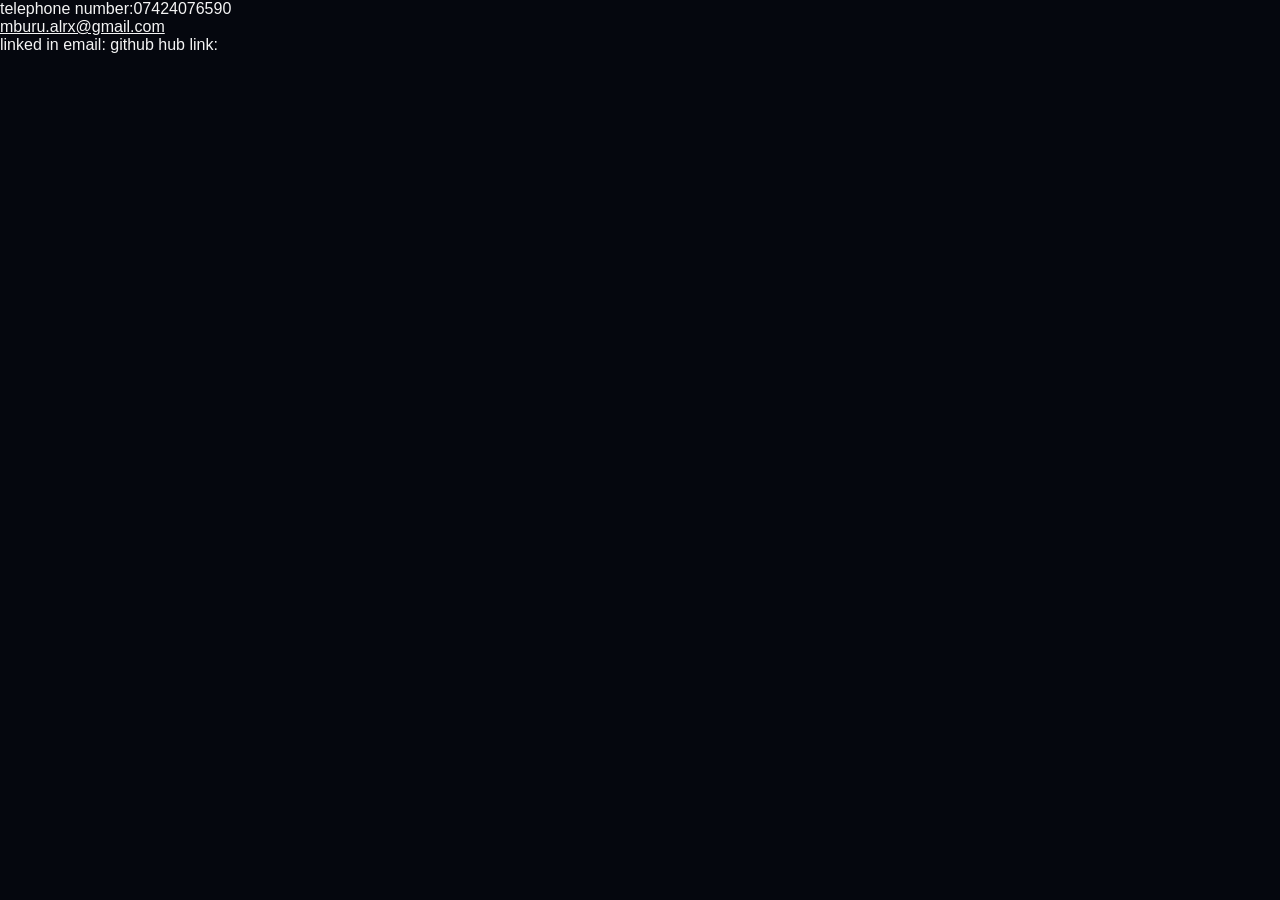
==== contact.html @ 389b2ea0 "Initial commit: Added fixed index.html and portfolio files" ====
<html>
    <title>contact</title>
    <body>
        <link rel="stylesheet" href="style.css">
        <p>telephone number:07424076590<br>
            <a href="milto:mburu.alrx@gmail.com">mburu.alrx@gmail.com</a><br>
            linked in email:
            github hub link:
        </p>
    </body>
</html>
---- style.css ----
body {
    font-family: Arial, sans-serif;
    margin: 0;
    padding: 0;
    background-color: #070b16;
    background-image: url(Gemini_Generated_Image_nz2twmnz2twmnz2t.png);
    background-repeat: no-repeat;
    background-size: cover;
    background-position: center;
    color: #f4f4f4;
    overflow-x: hidden;
}

body::before {
    content: "";
    position: fixed;
    inset: 0;
    background: rgba(0, 0, 0, 0.35);
    z-index: -1;
    pointer-events: none;
}

header {
    background-color: rgba(0, 0, 0, 0.70);
    background-image: url(a1.png);
    color: #ffffff;
    padding: 1rem;
    text-align: center;
}

nav ul {
    list-style: none;
    padding: 0;
}

nav ul li {
    display: inline;
    margin: 0 1rem;
}

nav a {
    color: #ffffff;
    text-decoration: none;
}

h1, h2, h3, p, a {
    color: #f4f4f4;
}

main {
    max-width: 1200px;
    margin: 0 auto;
    padding: 2rem;
}

section {
    margin-bottom: 2rem;
}

.project-grid {
    display: grid;
    grid-template-columns: repeat(auto-fit, minmax(300px, 1fr));
    gap: 1rem;
}

.project {
    background: rgba(0, 0, 0, 0.70);
    background-image: url(a1.png);
    padding: 1rem;
    border-radius: 8px;
    box-shadow: 0 2px 5px rgba(0,0,0,0.3);
    color: #f4f4f4;
}

footer {
    background-color: rgba(0, 0, 0, 0.85);
    background-image: url(a1.png);
    color: #ffffff;
    text-align: center;
    padding: 1rem;
    position: fixed;
    width: 100%;
    bottom: 0;
}
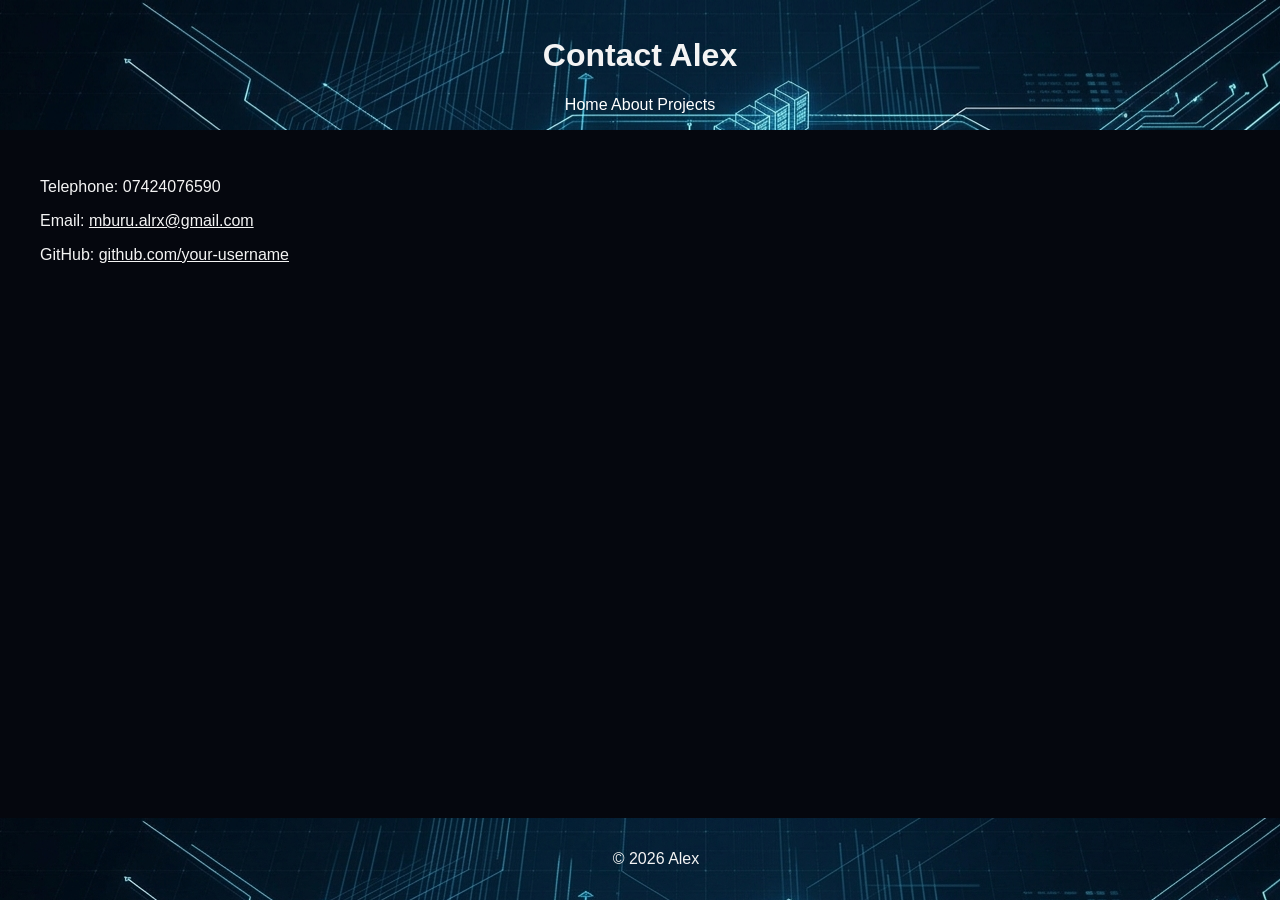
==== commit 518995c9: "Move files to root directory" ====
--- a/contact.html
+++ b/contact.html
@@ -1,11 +1,29 @@
-<html>
-    <title>contact</title>
-    <body>
-        <link rel="stylesheet" href="style.css">
-        <p>telephone number:07424076590<br>
-            <a href="milto:mburu.alrx@gmail.com">mburu.alrx@gmail.com</a><br>
-            linked in email:
-            github hub link:
-        </p>
-    </body>
+<!DOCTYPE html>
+<html lang="en">
+<head>
+    <meta charset="UTF-8">
+    <meta name="viewport" content="width=device-width, initial-scale=1.0">
+    <title>Contact Alex</title>
+    <link rel="stylesheet" href="style.css">
+</head>
+<body>
+    <header>
+        <h1>Contact Alex</h1>
+        <nav>
+            <a href="index.html">Home</a>
+            <a href="about.html">About</a>
+            <a href="projects.html">Projects</a>
+        </nav>
+    </header>
+    <main>
+        <section>
+            <p>Telephone: 07424076590</p>
+            <p>Email: <a href="mailto:mburu.alrx@gmail.com">mburu.alrx@gmail.com</a></p>
+            <p>GitHub: <a href="https://github.com/your-username">github.com/your-username</a></p>
+        </section>
+    </main>
+    <footer>
+        <p>&copy; 2026 Alex</p>
+    </footer>
+</body>
 </html>
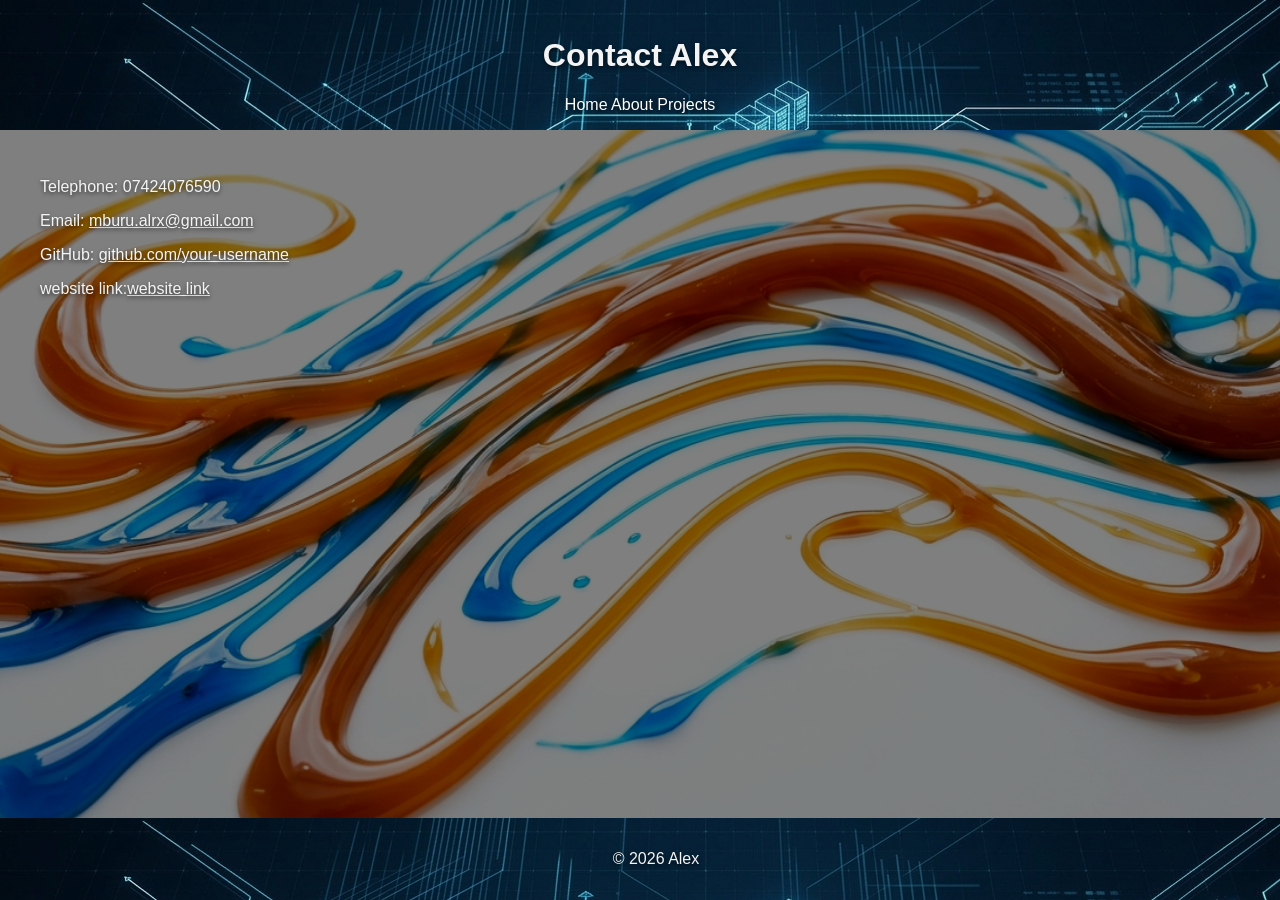
==== commit 7a0181f2: "update contact.html" ====
--- a/contact.html
+++ b/contact.html
@@ -20,6 +20,7 @@
             <p>Telephone: 07424076590</p>
             <p>Email: <a href="mailto:mburu.alrx@gmail.com">mburu.alrx@gmail.com</a></p>
             <p>GitHub: <a href="https://github.com/your-username">github.com/your-username</a></p>
+            <p>website link:<a href="https://mburualrx-lab.github.io/portfoliowebsite/">website link</a>
         </section>
     </main>
     <footer>
--- a/style.css
+++ b/style.css
@@ -3,10 +3,7 @@
     margin: 0;
     padding: 0;
     background-color: #070b16;
-    background-image: url(Gemini_Generated_Image_nz2twmnz2twmnz2t.png);
-    background-repeat: no-repeat;
-    background-size: cover;
-    background-position: center;
+    position: relative;
     color: #f4f4f4;
     overflow-x: hidden;
 }
@@ -15,8 +12,23 @@
     content: "";
     position: fixed;
     inset: 0;
-    background: rgba(0, 0, 0, 0.35);
+    background: rgba(0, 0, 0, 0.50);
     z-index: -1;
+    pointer-events: none;
+}
+
+body::after {
+    content: "";
+    position: fixed;
+    inset: 0;
+    background-image: url("image 1.png");
+    background-repeat: no-repeat;
+    background-size: cover;
+    background-position: center center;
+    transform: none;
+    transform-origin: center;
+    z-index: -2;
+    filter: contrast(1.12) saturate(1.08);
     pointer-events: none;
 }
 
@@ -45,6 +57,7 @@
 
 h1, h2, h3, p, a {
     color: #f4f4f4;
+    text-shadow: 0 2px 4px rgba(0, 0, 0, 0.6);
 }
 
 main {
@@ -73,7 +86,7 @@
 }
 
 footer {
-    background-color: rgba(0, 0, 0, 0.85);
+    background-color: rgba(0, 0, 0, 0.60);
     background-image: url(a1.png);
     color: #ffffff;
     text-align: center;
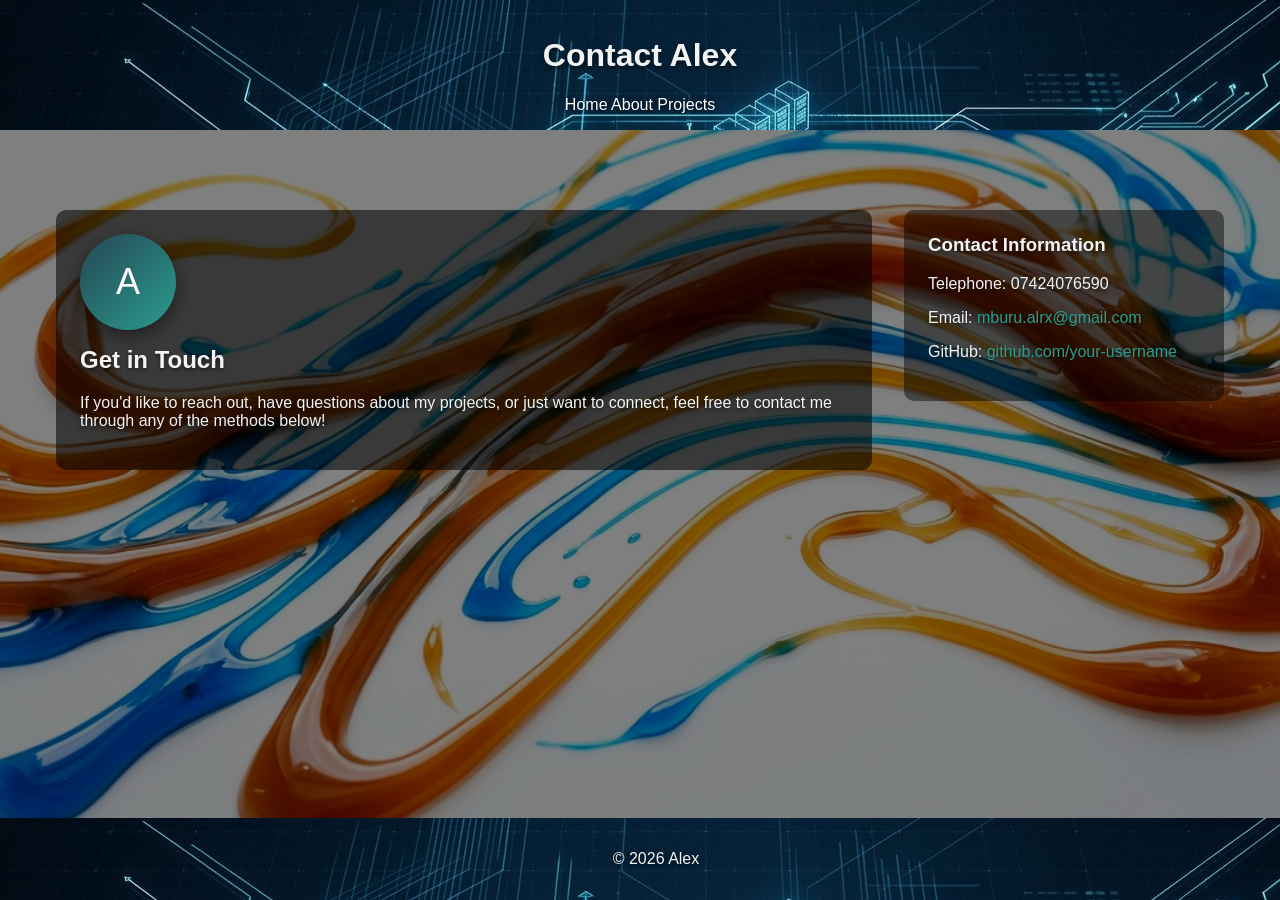
==== commit 2f2f513b: "Fix contact page markup and add contact page styling" ====
--- a/contact.html
+++ b/contact.html
@@ -16,11 +16,21 @@
         </nav>
     </header>
     <main>
-        <section>
-            <p>Telephone: 07424076590</p>
-            <p>Email: <a href="mailto:mburu.alrx@gmail.com">mburu.alrx@gmail.com</a></p>
-            <p>GitHub: <a href="https://github.com/your-username">github.com/your-username</a></p>
-            <p>website link:<a href="https://mburualrx-lab.github.io/portfoliowebsite/">website link</a>
+        <section class="contact-section">
+            <div class="contact-container">
+                <div class="contact-left">
+                    <div class="avatar">A</div>
+                    <h2>Get in Touch</h2>
+                    <p>If you'd like to reach out, have questions about my projects, or just want to connect, feel free to contact me through any of the methods below!</p>
+                </div>
+
+                <aside class="contact-right">
+                    <h3>Contact Information</h3>
+                    <p>Telephone: 07424076590</p>
+                    <p>Email: <a href="mailto:mburu.alrx@gmail.com">mburu.alrx@gmail.com</a></p>
+                    <p>GitHub: <a href="https://github.com/your-username">github.com/your-username</a></p>
+                </aside>
+            </div>
         </section>
     </main>
     <footer>
--- a/style.css
+++ b/style.css
@@ -95,3 +95,82 @@
     width: 100%;
     bottom: 0;
 }
+
+/* About page styles */
+.about-section {
+    padding: 3rem 1rem 6rem;
+}
+.about-container {
+    display: grid;
+    grid-template-columns: 1fr 320px;
+    gap: 2rem;
+    align-items: start;
+}
+.about-left {
+    background: rgba(0,0,0,0.55);
+    padding: 1.5rem;
+    border-radius: 10px;
+}
+.about-right {
+    background: rgba(0,0,0,0.45);
+    padding: 1rem;
+    border-radius: 10px;
+}
+.avatar {
+    width: 96px;
+    height: 96px;
+    border-radius: 50%;
+    background: linear-gradient(135deg,#264653,#2a9d8f);
+    color: #fff;
+    font-size: 36px;
+    display:flex;
+    align-items:center;
+    justify-content:center;
+    margin-bottom: 1rem;
+    box-shadow: 0 6px 18px rgba(0,0,0,0.5);
+}
+.lead {
+    font-size: 1.05rem;
+    line-height: 1.5;
+}
+.skills { list-style:none; padding:0; margin:0 0 1rem 0; display:flex; flex-wrap:wrap; gap:0.5rem }
+.skill { background: rgba(255,255,255,0.06); padding:0.4rem 0.6rem; border-radius:6px; font-size:0.95rem }
+.btn { display:inline-block; margin-top:0.8rem; background:#2a9d8f; color:#072; color:#fff; padding:0.6rem 1rem; border-radius:6px; text-decoration:none }
+
+@media (max-width:900px){
+    .about-container,
+    .contact-container { grid-template-columns: 1fr; }
+    footer{ position: static; }
+}
+
+/* Contact page styles */
+.contact-section {
+    padding: 3rem 1rem 6rem;
+}
+.contact-container {
+    display: grid;
+    grid-template-columns: 1fr 320px;
+    gap: 2rem;
+    align-items: start;
+}
+.contact-left,
+.contact-right {
+    background: rgba(0,0,0,0.55);
+    padding: 1.5rem;
+    border-radius: 10px;
+}
+.contact-right {
+    background: rgba(0,0,0,0.45);
+}
+.contact-right h3,
+.contact-left h2 {
+    margin-top: 0;
+}
+.contact-section p a {
+    color: #2a9d8f;
+    text-decoration: none;
+}
+.contact-section p a:hover {
+    text-decoration: underline;
+}
+
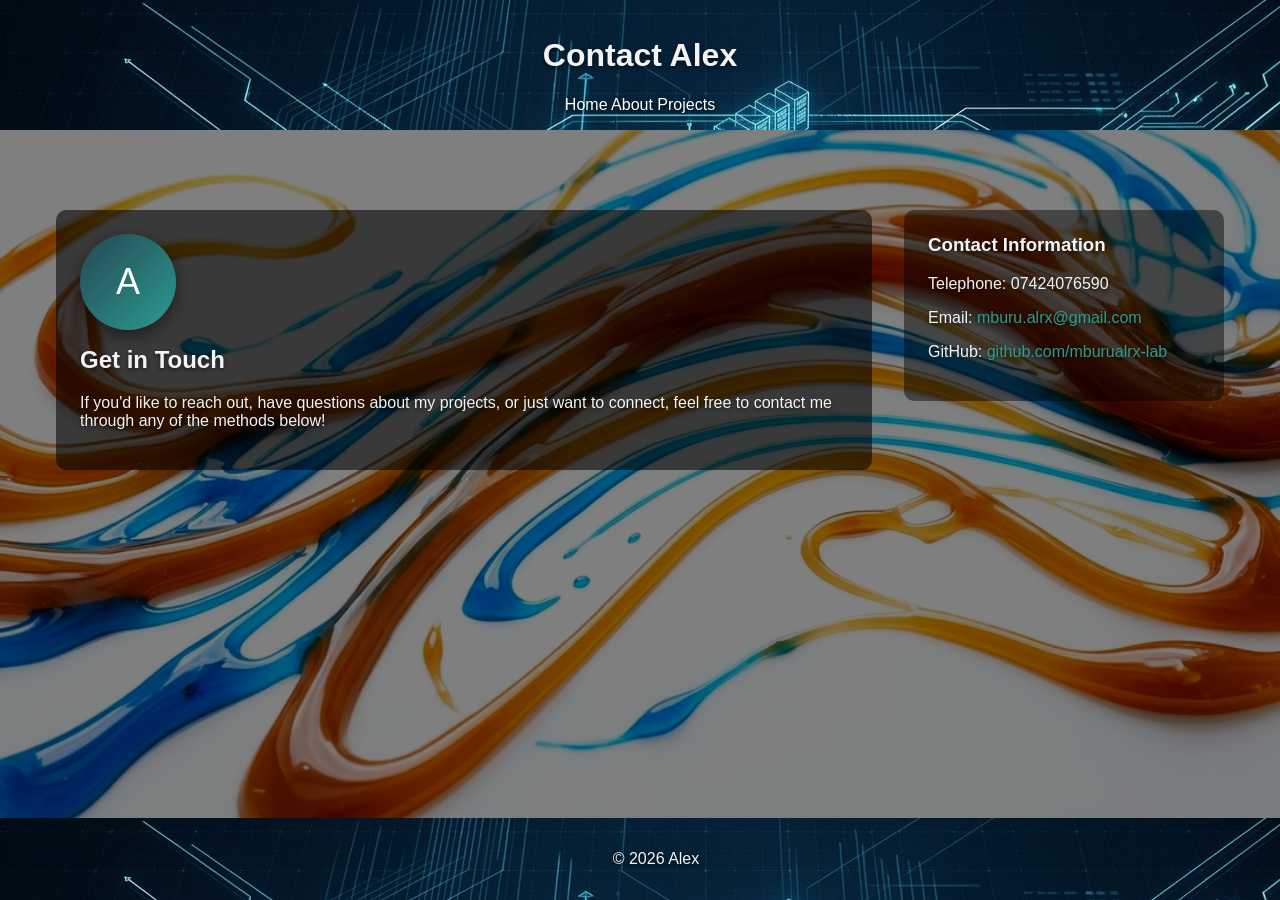
==== commit f74e7af2: "update contact.html" ====
--- a/contact.html
+++ b/contact.html
@@ -28,7 +28,7 @@
                     <h3>Contact Information</h3>
                     <p>Telephone: 07424076590</p>
                     <p>Email: <a href="mailto:mburu.alrx@gmail.com">mburu.alrx@gmail.com</a></p>
-                    <p>GitHub: <a href="https://github.com/your-username">github.com/your-username</a></p>
+                    <p>GitHub: <a href="https://github.com/mburualrx-lab">github.com/mburualrx-lab</a></p>
                 </aside>
             </div>
         </section>
